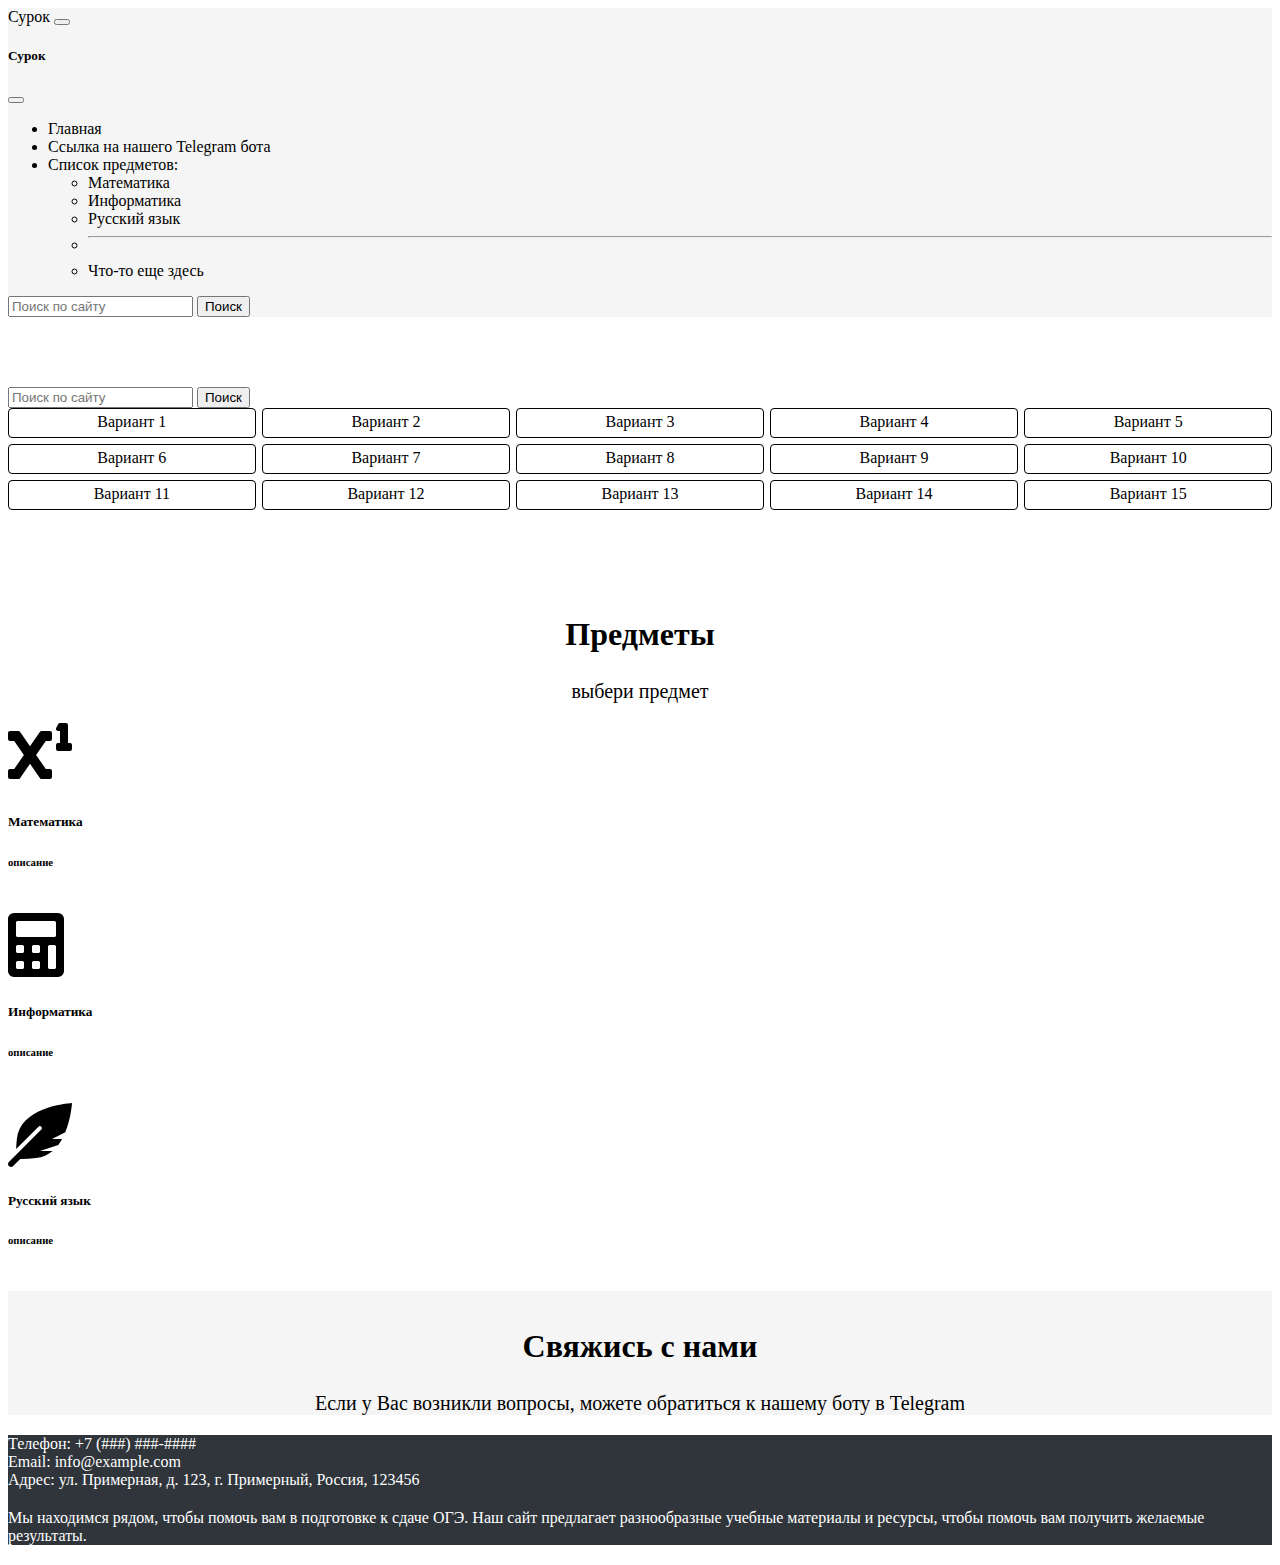
==== list_inf.html @ c185e4a6 "Add files via upload" ====
<!DOCTYPE html>
<html>
<head>
	<meta charset="utf-8">
	<meta name="viewport" content="width=device-width, initial-scale=1">
	<title></title>
	<link rel="stylesheet" type="text/css" href="animate.css">
	<link rel="stylesheet" type="text/css" href="style.css">

	<!-- Bootstrap -->
	<link href="https://cdn.jsdelivr.net/npm/bootstrap@5.3.1/dist/css/bootstrap.min.css" rel="stylesheet" integrity="sha384-4bw+/aepP/YC94hEpVNVgiZdgIC5+VKNBQNGCHeKRQN+PtmoHDEXuppvnDJzQIu9" crossorigin="anonymous">
	<script src="https://cdn.jsdelivr.net/npm/bootstrap@5.3.1/dist/js/bootstrap.bundle.min.js" integrity="sha384-HwwvtgBNo3bZJJLYd8oVXjrBZt8cqVSpeBNS5n7C8IVInixGAoxmnlMuBnhbgrkm" crossorigin="anonymous"></script>

	<!-- Google Fonts -->
	<link rel="preconnect" href="https://fonts.googleapis.com">
	<link rel="preconnect" href="https://fonts.gstatic.com" crossorigin>
	<link href="https://fonts.googleapis.com/css2?family=Raleway:wght@200&display=swap" rel="stylesheet">

	<!-- Font Awesome -->
	<link rel="stylesheet" href="https://maxcdn.bootstrapcdn.com/font-awesome/4.7.0/css/font-awesome.min.css">

	<!---->
	<link rel="stylesheet" type="text/css" href="animate.css">
</head>
<body>
	<!-- Шапка страницы -->
	<nav class="navbar navbar-light fixed-top" id="header">
	  	<div class="container-fluid">
		    <a class="navbar-brand" href="#">Сурок</a>
	    	<button class="navbar-toggler" type="button" data-bs-toggle="offcanvas" data-bs-target="#offcanvasNavbar" aria-controls="offcanvasNavbar">
	    		<span class="navbar-toggler-icon"></span>
	    	</button>
	    	<div class="offcanvas offcanvas-end" tabindex="-1" id="offcanvasNavbar" aria-labelledby="offcanvasNavbarLabel">
	      		<div class="offcanvas-header">
		        	<h5 class="offcanvas-title" id="offcanvasNavbarLabel">Сурок</h5>
		        	<button type="button" class="btn-close text-reset" data-bs-dismiss="offcanvas" aria-label="Close"></button>
		      	</div>	
		      	<div class="offcanvas-body">
		        	<ul class="navbar-nav justify-content-end flex-grow-1 pe-3">
		          		<li class="nav-item">
		            		<a class="nav-link active" aria-current="page" href="index.html">Главная</a>
		          		</li>
		          		<li class="nav-item">
		            		<a class="nav-link" href="#">Ссылка на нашего Telegram бота</a>
		          		</li>
		          		<li class="nav-item dropdown">
		            		<a class="nav-link dropdown-toggle" href="#" id="offcanvasNavbarDropdown" role="button" data-bs-toggle="dropdown" aria-expanded="false">
		            		Список предметов:
		            		</a>
			         		<ul class="dropdown-menu" aria-labelledby="offcanvasNavbarDropdown">
			           			<li><a class="dropdown-item" href="list_math.html">Математика</a></li>
			           			<li><a class="dropdown-item" href="list_inf.html">Информатика</a></li>
			           			<li><a class="dropdown-item" href="list_rus.html">Русский язык</a></li>
			           			<li>
			             			<hr class="dropdown-divider">
			           			</li>
			           			<li><a class="dropdown-item" href="#">Что-то еще здесь</a></li>
			         		</ul>
		        	</ul>
				    <form class="d-flex">
				       <input class="form-control me-2" type="search" placeholder="Поиск по сайту" aria-label="Поиск">
				       <button class="btn btn-outline-secondary" type="submit">Поиск</button>
				    </form>
	      		</div>
	    	</div>
	  	</div>
	</nav>

	<!-- список вариантов -->
	<div class="container" id="list_options">
		<form class="d-flex">
		   <input class="form-control me-2" type="search" placeholder="Поиск по сайту" aria-label="Поиск">
		   <button class="btn btn-outline-secondary" type="submit">Поиск</button>
		</form>
		<div class="OurVariants-Grid mt-5">
			<a class="Link VariantLink OurVariants-Link" href="variant_inf_1.html">
				<span class="OurVariants-Word">Вариант&nbsp;</span>1
			</a>
			<a class="Link VariantLink OurVariants-Link" href="/test?id=57710389">
				<span class="OurVariants-Word">Вариант&nbsp;</span>2
			</a>
			<a class="Link VariantLink OurVariants-Link" href="/test?id=57710390">
				<span class="OurVariants-Word">Вариант&nbsp;</span>3
			</a>
			<a class="Link VariantLink OurVariants-Link" href="/test?id=57710391">
				<span class="OurVariants-Word">Вариант&nbsp;</span>4
			</a>
			<a class="Link VariantLink OurVariants-Link" href="/test?id=57710392">
				<span class="OurVariants-Word">Вариант&nbsp;</span>5
			</a>
			<a class="Link VariantLink OurVariants-Link" href="/test?id=57710393">
				<span class="OurVariants-Word">Вариант&nbsp;</span>6
			</a>
			<a class="Link VariantLink OurVariants-Link" href="/test?id=57710394">
				<span class="OurVariants-Word">Вариант&nbsp;</span>7
			</a><a class="Link VariantLink OurVariants-Link" href="/test?id=57710395">
				<span class="OurVariants-Word">Вариант&nbsp;</span>8
			</a>
			<a class="Link VariantLink OurVariants-Link" href="/test?id=57710396">
				<span class="OurVariants-Word">Вариант&nbsp;</span>9
			</a>
			<a class="Link VariantLink OurVariants-Link" href="/test?id=57710397">
				<span class="OurVariants-Word">Вариант&nbsp;</span>10
			</a>
			<a class="Link VariantLink OurVariants-Link" href="/test?id=57710398">
				<span class="OurVariants-Word">Вариант&nbsp;</span>11
			</a>
			<a class="Link VariantLink OurVariants-Link" href="/test?id=57710399">
				<span class="OurVariants-Word">Вариант&nbsp;</span>12
			</a>
			<a class="Link VariantLink OurVariants-Link" href="/test?id=57710400">
				<span class="OurVariants-Word">Вариант&nbsp;</span>13
			</a>
			<a class="Link VariantLink OurVariants-Link" href="/test?id=57710401">
				<span class="OurVariants-Word">Вариант&nbsp;</span>14
			</a>
			<a class="Link VariantLink OurVariants-Link" href="/test?id=57710402">
				<span class="OurVariants-Word">Вариант&nbsp;</span>15
			</a>
		</div>
	</div>

	<!-- список предметов -->
	<section id="interesting" class="interesting mt-5">
		<div class="container" align="cen">
			<div class="row" id="text_info_block">
				<div class="col-lg-12">
					<div class="title">
						<h2 class="title_main">Предметы</h2>
						<p class="title_text">выбери предмет</p>
					</div>
				</div>
			</div>

			<div class="row">
			    <div class="col-lg-4" id="info_block">
			    	<a href="list_math.html" class="card-link">
						<div class="card" style="width: 18rem;">
							<div class="card-body">
								<div class="row">
									<div class="col">
										<svg xmlns="http://www.w3.org/2000/svg" height="4em" viewBox="0 0 512 512"><style>svg{fill:#000000}</style><path d="M496 160h-16V16a16 16 0 0 0-16-16h-48a16 16 0 0 0-14.29 8.83l-16 32A16 16 0 0 0 400 64h16v96h-16a16 16 0 0 0-16 16v32a16 16 0 0 0 16 16h96a16 16 0 0 0 16-16v-32a16 16 0 0 0-16-16zM336 64h-67a16 16 0 0 0-13.14 6.87l-79.9 115-79.9-115A16 16 0 0 0 83 64H16A16 16 0 0 0 0 80v48a16 16 0 0 0 16 16h33.48l77.81 112-77.81 112H16a16 16 0 0 0-16 16v48a16 16 0 0 0 16 16h67a16 16 0 0 0 13.14-6.87l79.9-115 79.9 115A16 16 0 0 0 269 448h67a16 16 0 0 0 16-16v-48a16 16 0 0 0-16-16h-33.48l-77.81-112 77.81-112H336a16 16 0 0 0 16-16V80a16 16 0 0 0-16-16z"/></svg>
									</div>
									<div class="col"><h5 class="card-title">Математикаㅤ</h5>
								    	<h6 class="card-subtitle mb-2 text-body-secondary">описание</h6>
							    	</div>
						    	</div>
						  	</div>
						</div>
					</a>
			    </div>
			    

			    <div class="col-lg-4" id="info_block">
					<a href="list_inf.html" class="card-link">
						<div class="card" style="width: 18rem;">
							<div class="card-body">
								<div class="row">
									<div class="col">
										<svg xmlns="http://www.w3.org/2000/svg" height="4em" viewBox="0 0 448 512"><!--! Font Awesome Free 6.4.2 by @fontawesome - https://fontawesome.com License - https://fontawesome.com/license (Commercial License) Copyright 2023 Fonticons, Inc. --><style>svg{fill:#000000}</style><path d="M400 0H48C22.4 0 0 22.4 0 48v416c0 25.6 22.4 48 48 48h352c25.6 0 48-22.4 48-48V48c0-25.6-22.4-48-48-48zM128 435.2c0 6.4-6.4 12.8-12.8 12.8H76.8c-6.4 0-12.8-6.4-12.8-12.8v-38.4c0-6.4 6.4-12.8 12.8-12.8h38.4c6.4 0 12.8 6.4 12.8 12.8v38.4zm0-128c0 6.4-6.4 12.8-12.8 12.8H76.8c-6.4 0-12.8-6.4-12.8-12.8v-38.4c0-6.4 6.4-12.8 12.8-12.8h38.4c6.4 0 12.8 6.4 12.8 12.8v38.4zm128 128c0 6.4-6.4 12.8-12.8 12.8h-38.4c-6.4 0-12.8-6.4-12.8-12.8v-38.4c0-6.4 6.4-12.8 12.8-12.8h38.4c6.4 0 12.8 6.4 12.8 12.8v38.4zm0-128c0 6.4-6.4 12.8-12.8 12.8h-38.4c-6.4 0-12.8-6.4-12.8-12.8v-38.4c0-6.4 6.4-12.8 12.8-12.8h38.4c6.4 0 12.8 6.4 12.8 12.8v38.4zm128 128c0 6.4-6.4 12.8-12.8 12.8h-38.4c-6.4 0-12.8-6.4-12.8-12.8V268.8c0-6.4 6.4-12.8 12.8-12.8h38.4c6.4 0 12.8 6.4 12.8 12.8v166.4zm0-256c0 6.4-6.4 12.8-12.8 12.8H76.8c-6.4 0-12.8-6.4-12.8-12.8V76.8C64 70.4 70.4 64 76.8 64h294.4c6.4 0 12.8 6.4 12.8 12.8v102.4z"/></svg>
									</div>
									<div class="col"><h5 class="card-title">Информатикаㅤ</h5>
								    	<h6 class="card-subtitle mb-2 text-body-secondary">описание</h6>
							    	</div>
						    	</div>
						  	</div>
						</div>
					</a>
			  	</div>	   

				<div class="col-lg-4" id="info_block">
					<a href="list_rus.html" class="card-link">
						<div class="card" style="width: 18rem;">
							<div class="card-body">
								<div class="row">
									<div class="col">
										<svg xmlns="http://www.w3.org/2000/svg" height="4em" viewBox="0 0 512 512"><!--! Font Awesome Free 6.4.2 by @fontawesome - https://fontawesome.com License - https://fontawesome.com/license (Commercial License) Copyright 2023 Fonticons, Inc. --><style>svg{fill:#000000}</style><path d="M512 0C460.22 3.56 96.44 38.2 71.01 287.61c-3.09 26.66-4.84 53.44-5.99 80.24l178.87-178.69c6.25-6.25 16.4-6.25 22.65 0s6.25 16.38 0 22.63L7.04 471.03c-9.38 9.37-9.38 24.57 0 33.94 9.38 9.37 24.59 9.37 33.98 0l57.13-57.07c42.09-.14 84.15-2.53 125.96-7.36 53.48-5.44 97.02-26.47 132.58-56.54H255.74l146.79-48.88c11.25-14.89 21.37-30.71 30.45-47.12h-81.14l106.54-53.21C500.29 132.86 510.19 26.26 512 0z"/></svg>
									</div>
									<div class="col"><h5 class="card-title">Русский язык</h5>
								    	<h6 class="card-subtitle mb-2 text-body-secondary">описание</h6>
							    	</div>
						    	</div>
						  	</div>
						</div>
					</a>
				</div>
			</div>

			<!-- <div class="row">
			    <div class="col-lg-4" id="info_block">
					<a href="#" class="card-link">
						<div class="card" style="width: 18rem;">
							<div class="card-body">
								<div class="row">
									<div class="col">
										<img src="" class="img-thumbnail">
									</div>
									<div class="col"><h5 class="card-title">Предмет</h5>
								    	<h6 class="card-subtitle mb-2 text-body-secondary">описание</h6>
							    	</div>
						    	</div>
						  	</div>
						</div>
					</a>
			   </div>

			   <div class="col-lg-4" id="info_block">
					<a href="#" class="card-link">
						<div class="card" style="width: 18rem;">
							<div class="card-body">
								<div class="row">
									<div class="col">
										<img src="" class="img-thumbnail">
									</div>
									<div class="col"><h5 class="card-title">Предмет</h5>
								    	<h6 class="card-subtitle mb-2 text-body-secondary">описание</h6>
							    	</div>
						    	</div>
						  	</div>
						</div>
					</a>
			   </div>	   

				<div class="col-lg-4" id="info_block">
					<a href="#" class="card-link">
						<div class="card" style="width: 18rem;">
							<div class="card-body">
								<div class="row">
									<div class="col">
										<img src="" class="img-thumbnail">
									</div>
									<div class="col"><h5 class="card-title">Предмет</h5>
								    	<h6 class="card-subtitle mb-2 text-body-secondary">описание</h6>
							    	</div>
						    	</div>
						  	</div>
						</div>
					</a>
			   	</div>
			</div>-->		
		</div>
	</section>

	<!-- подвал -->
	<section class="feedback" id="feedback">
		<div class="container">
			<div class="row">
				<div class="col-lg-12">
					<div class="title">
						<h2 class="title_main">
							Свяжись с нами
						</h2>
						<p class="title_text">
							Если у Вас возникли вопросы, можете обратиться к нашему боту в <a href="#">Telegram</a>
						</p>
					</div>
				</div>
			</div>
		</div>
	</section>
	<footer id="footer" class="footer">
		<div class="container">
			<div class="row">
				<div class="col-sm-5 footer_info" id="contacts">
					Телефон: +7 (###) ###-####
					<br>
					Email: info@example.com
					<br>
					Адрес: ул. Примерная, д. 123, г. Примерный, Россия, 123456
				</div>
				<div class="col-sm-7 footer_info" id="about">
					Мы находимся рядом, чтобы помочь вам в подготовке к сдаче ОГЭ. Наш сайт предлагает разнообразные учебные материалы и ресурсы, чтобы помочь вам получить желаемые результаты.
				</div>				
			</div>			
		</div>
	</footer>
	
</body>
</html>
---- style.css ----
a {
	color: #000;
}

a:link {
	color: #000;
	text-decoration: none;
}

a:visited {
	color: #000;
}

a:hover {
	color: #42aaff;
}

.header{
	background-color:; 
}

#header {
	background-color: #f5f5f5; 
}

img {
	width: 100px; 
	height: 100px;
}

.carousel-inner img {
  	height: auto;
  	width: 100%;
}

/*#img_carousel {
  	border-width: 5px;
	border-style: ;
	border-color: #898989;
}*/

.body {
	font-family: 'Raleway',sans-serif
}

.expansion-body {
    overflow: hidden;
    max-height: 1000px;
    transition: max-height 0.3s cubic-bezier(1, 0, 1, 0);
}

.title {
	padding-top: 10px;
}
.title_main {
	font-size: 32px;
	text-align: center;
}
.title_text {
	font-size: 20px;
	text-align: center;
}

#interesting {
	align-content: center;
}

#info_block {
	margin-bottom: 45px;
}

#text_info_block {
	margin-bottom: 15px;
	text-align: center;
}

.navbar_toggler {
	display: block;
}

#feedback {
	background-color: #f5f5f5; 
}

#list_options {
	margin: 70px auto;
	align-content: center;
}





.header {

	background-image: url(img/background.jpg)  ;
	background-repeat: no-repeat;
	background-size: 100% ; 
	padding-bottom: 105px;
}

.logo {
    margin-top:8px;
}

.menu {
    margin-top:8px;
}

.menu__item {
    margin: 0 57px;
}

.menu__item a {
    font-size:22px;
    font-weight:700;
    color: #000;
}

.offer{
	margin-top: 117px;
}

.offer__title {
    font-size:32px;
    margin-bottom: 15px;
}

.offer__intro {
    font-size: 20px;
    line-height: 1.3em;
}

.offer__text {
    font-size: 16px;
    margin-top:15px;
    color: #555555;
    width: 400px;
}

.icons__item {
    margin-right:30px;
    list-style-type: none;
}

#icons__item {
	margin-left: -30px;
}

.icons__item a {
    color: #000;
    font-size: 42px;
    transition: all 0.3s ease; /* плавная анимация*/
}

.icons__item a:hover {
    text-decoration: none;
    color: #898989;
}  /* анимация при наведении на иконки*/

.ipad{
	display: block;
	margin:60px auto 0;
}

/* 2 экран*/

.feature {
    margin-bottom: 65px;
}

.feature__icon {
    font-size: 50px;
    margin-right: 37px;
    color: #000
}

.feature__text {
    color: #898989
}

@media (max-width:992px) {
	#carousel {
		padding-top: 150px;
	}
}

@media (max-width:576px) {
	#carousel {
		padding-top: 10px;
	}
}

#carousel {
	padding-top: 125px;
}

.card-link {
	text-decoration: none;
}

#svg {
	width: 100px; 
	height: 100px;
}

.footer {
	background: #2F353B;
	color: #FFF;
/*	border-top: solid white 1px;*/
}

.footer_info {
	color: #fff;
	font-size: 16px;
/*	text-align: center;*/
/*	width: 148px;*/
	margin-top: 20px;
	margin-bottom: 20px;
}

#contacts {
	margin-top: 20px;
	margin-bottom: 20px;
}

#about {
	margin-top: 20px;
	margin-bottom: 20px;
}


.variants_cell {
	border-radius: 5px;
	border: 1px solid grey;
}

.variants_cell:hover {
	border: 1px solid blue;
}






























/*список вариантов */
.OurVariants-Grid {
    display: grid;
    grid-template-columns: repeat(12,1fr);
    grid-gap: 0.4rem;
}
.Link:not(.Link:focus-visible) {
    outline: none;
}
.OurVariants-Word {
    display: none;
}


.OurVariants-PersonalBox {
    margin-top: .4rem;
    text-align: center
}

.OurVariants-PersonalLink {
    display: block
}

@media screen and (min-width: 768px) {
    .OurVariants-PersonalLink {
        display:inline-block;
        padding: .25rem 1.1rem .35rem
    }
}

.OurVariants-HintPopupContent {
    max-width: 768px
}

.OurVariants {
    text-align: center
}

@supports(display: grid) {
    .OurVariants {
        text-align:initial
    }
}

.OurVariants-TitleWord1 {
    display: block
}

@media screen and (min-width: 568px) {
    .OurVariants-TitleWord1 {
        display:inline
    }
}

.OurVariants-TitleWord2 {
    display: inline-block
}

@media screen and (min-width: 568px) {
    .OurVariants-TitleWord2 {
        display:inline-block
    }
}

.OurVariants-Word {
    display: none
}

@media screen and (min-width: 768px) {
    .OurVariants-Word {
        display:inline
    }
}

.OurVariants-Grid {
    display: grid;
    grid-template-columns: repeat(12,1fr);
    grid-gap: .4rem
}

@media screen and (min-width: 768px) {
    .OurVariants-Grid {
        grid-template-columns:repeat(5,1fr)
    }
}

.OurVariants-Link {
    grid-column: span 2
}

.OurVariants-Link:nth-child(13),.OurVariants-Link:nth-child(14),.OurVariants-Link:nth-child(15) {
    grid-row: 3
}

.OurVariants-Link:nth-child(13) {
    grid-column: 4/6
}

.OurVariants-Link:nth-child(14) {
    grid-column: 6/8
}

.OurVariants-Link:nth-child(15) {
    grid-column: 8/10
}

.OurVariants-Link:first-child,.OurVariants-Link:nth-child(2),.OurVariants-Link:nth-child(3),.OurVariants-Link:nth-child(4),.OurVariants-Link:nth-child(5) {
    -ms-grid-row: 1
}

.OurVariants-Link:nth-child(6),.OurVariants-Link:nth-child(7),.OurVariants-Link:nth-child(8),.OurVariants-Link:nth-child(9),.OurVariants-Link:nth-child(10) {
    -ms-grid-row: 2
}

.OurVariants-Link:nth-child(11),.OurVariants-Link:nth-child(12),.OurVariants-Link:nth-child(13),.OurVariants-Link:nth-child(14),.OurVariants-Link:nth-child(15) {
    -ms-grid-row: 3
}

.OurVariants-Link:first-child,.OurVariants-Link:nth-child(6),.OurVariants-Link:nth-child(11) {
    -ms-grid-column: 1
}

.OurVariants-Link:nth-child(2),.OurVariants-Link:nth-child(7),.OurVariants-Link:nth-child(12) {
    -ms-grid-column: 2
}

.OurVariants-Link:nth-child(3),.OurVariants-Link:nth-child(8),.OurVariants-Link:nth-child(13) {
    -ms-grid-column: 3
}

.OurVariants-Link:nth-child(4),.OurVariants-Link:nth-child(9),.OurVariants-Link:nth-child(14) {
    -ms-grid-column: 4
}

.OurVariants-Link:nth-child(5),.OurVariants-Link:nth-child(10),.OurVariants-Link:nth-child(15) {
    -ms-grid-column: 5
}

@media screen and (min-width: 768px) {
    .OurVariants-Link {
        grid-column:unset!important;
        grid-row: unset!important
    }
}

.VariantLink {
    display: inline-block;
    margin: .25rem;
    padding: .25rem .25rem .35rem;
    text-align: center;
    border-width: .05rem;
    border-style: solid;
    border-radius: .25rem
}

@supports(display: grid) {
    .VariantLink {
        display:block;
        margin: 0;
        padding: 1rem 0 1.1rem
    }

    @media screen and (min-width: 768px) {
        .VariantLink {
            padding:.25rem 0 .35rem
        }
    }
}

.VariantLink_new {
    position: relative
}

.VariantLink_new:after {
    content: "";
    position: absolute;
    top: -.25rem;
    right: -.25rem;
    width: 1rem;
    height: 1rem;
    background: #f60;
    border-radius: 50%
}

@media screen and (min-width: 768px) {
    .VariantLink_new:after {
        top:-.25rem;
        right: -.35rem;
        width: .75rem;
        height: .75rem
    }
}

.VariantLink-Hint {
    width: 1.4rem;
    height: 1.4rem;
    margin: -.1rem 0 -.1rem .4rem!important;
    padding: 0 0 0 .05rem!important;
    border-radius: 50%!important
}
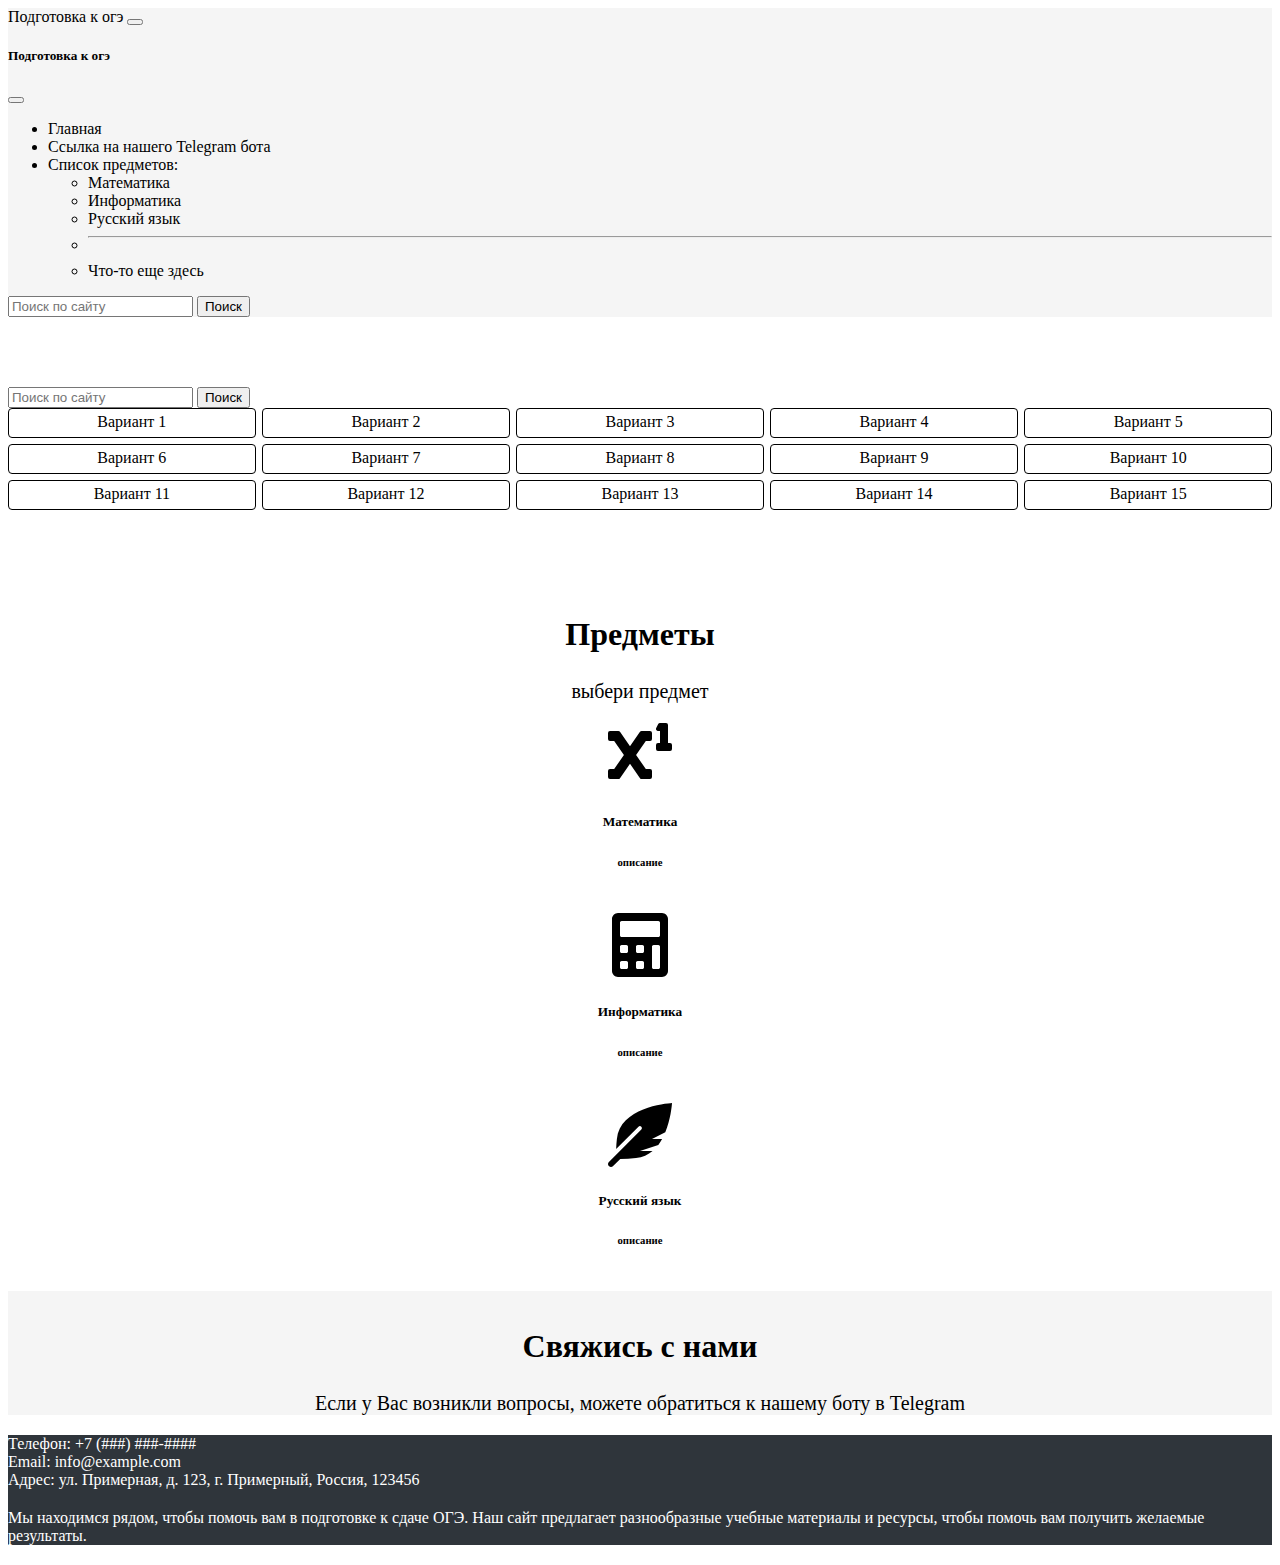
==== commit a1c1dcd3: "Add files via upload" ====
--- a/list_inf.html
+++ b/list_inf.html
@@ -4,8 +4,7 @@
 	<meta charset="utf-8">
 	<meta name="viewport" content="width=device-width, initial-scale=1">
 	<title></title>
-	<link rel="stylesheet" type="text/css" href="animate.css">
-	<link rel="stylesheet" type="text/css" href="style.css">
+	<link rel="stylesheet" type="text/css" href="css/style.css">
 
 	<!-- Bootstrap -->
 	<link href="https://cdn.jsdelivr.net/npm/bootstrap@5.3.1/dist/css/bootstrap.min.css" rel="stylesheet" integrity="sha384-4bw+/aepP/YC94hEpVNVgiZdgIC5+VKNBQNGCHeKRQN+PtmoHDEXuppvnDJzQIu9" crossorigin="anonymous">
@@ -19,20 +18,20 @@
 	<!-- Font Awesome -->
 	<link rel="stylesheet" href="https://maxcdn.bootstrapcdn.com/font-awesome/4.7.0/css/font-awesome.min.css">
 
-	<!---->
-	<link rel="stylesheet" type="text/css" href="animate.css">
+	<!--animate.css-->
+	<link rel="stylesheet" type="text/css" href="css/animate.css">
 </head>
 <body>
 	<!-- Шапка страницы -->
 	<nav class="navbar navbar-light fixed-top" id="header">
 	  	<div class="container-fluid">
-		    <a class="navbar-brand" href="#">Сурок</a>
+		    <a class="navbar-brand" href="index.html">Подготовка к огэ</a>
 	    	<button class="navbar-toggler" type="button" data-bs-toggle="offcanvas" data-bs-target="#offcanvasNavbar" aria-controls="offcanvasNavbar">
 	    		<span class="navbar-toggler-icon"></span>
 	    	</button>
 	    	<div class="offcanvas offcanvas-end" tabindex="-1" id="offcanvasNavbar" aria-labelledby="offcanvasNavbarLabel">
 	      		<div class="offcanvas-header">
-		        	<h5 class="offcanvas-title" id="offcanvasNavbarLabel">Сурок</h5>
+		        	<h5 class="offcanvas-title" id="offcanvasNavbarLabel">Подготовка к огэ</h5>
 		        	<button type="button" class="btn-close text-reset" data-bs-dismiss="offcanvas" aria-label="Close"></button>
 		      	</div>	
 		      	<div class="offcanvas-body">
@@ -76,45 +75,45 @@
 			<a class="Link VariantLink OurVariants-Link" href="variant_inf_1.html">
 				<span class="OurVariants-Word">Вариант&nbsp;</span>1
 			</a>
-			<a class="Link VariantLink OurVariants-Link" href="/test?id=57710389">
+			<a class="Link VariantLink OurVariants-Link" href="variant_inf_1.html">
 				<span class="OurVariants-Word">Вариант&nbsp;</span>2
 			</a>
-			<a class="Link VariantLink OurVariants-Link" href="/test?id=57710390">
+			<a class="Link VariantLink OurVariants-Link" href="variant_inf_1.html">
 				<span class="OurVariants-Word">Вариант&nbsp;</span>3
 			</a>
-			<a class="Link VariantLink OurVariants-Link" href="/test?id=57710391">
+			<a class="Link VariantLink OurVariants-Link" href="variant_inf_1.html">
 				<span class="OurVariants-Word">Вариант&nbsp;</span>4
 			</a>
-			<a class="Link VariantLink OurVariants-Link" href="/test?id=57710392">
+			<a class="Link VariantLink OurVariants-Link" href="variant_inf_1.html">
 				<span class="OurVariants-Word">Вариант&nbsp;</span>5
 			</a>
-			<a class="Link VariantLink OurVariants-Link" href="/test?id=57710393">
+			<a class="Link VariantLink OurVariants-Link" href="variant_inf_1.html">
 				<span class="OurVariants-Word">Вариант&nbsp;</span>6
 			</a>
-			<a class="Link VariantLink OurVariants-Link" href="/test?id=57710394">
+			<a class="Link VariantLink OurVariants-Link" href="variant_inf_1.html">
 				<span class="OurVariants-Word">Вариант&nbsp;</span>7
-			</a><a class="Link VariantLink OurVariants-Link" href="/test?id=57710395">
+			</a><a class="Link VariantLink OurVariants-Link" href="variant_inf_1.html">
 				<span class="OurVariants-Word">Вариант&nbsp;</span>8
 			</a>
-			<a class="Link VariantLink OurVariants-Link" href="/test?id=57710396">
+			<a class="Link VariantLink OurVariants-Link" href="variant_inf_1.html">
 				<span class="OurVariants-Word">Вариант&nbsp;</span>9
 			</a>
-			<a class="Link VariantLink OurVariants-Link" href="/test?id=57710397">
+			<a class="Link VariantLink OurVariants-Link" href="variant_inf_1.html">
 				<span class="OurVariants-Word">Вариант&nbsp;</span>10
 			</a>
-			<a class="Link VariantLink OurVariants-Link" href="/test?id=57710398">
+			<a class="Link VariantLink OurVariants-Link" href="variant_inf_1.html">
 				<span class="OurVariants-Word">Вариант&nbsp;</span>11
 			</a>
-			<a class="Link VariantLink OurVariants-Link" href="/test?id=57710399">
+			<a class="Link VariantLink OurVariants-Link" href="variant_inf_1.html">
 				<span class="OurVariants-Word">Вариант&nbsp;</span>12
 			</a>
-			<a class="Link VariantLink OurVariants-Link" href="/test?id=57710400">
+			<a class="Link VariantLink OurVariants-Link" href="variant_inf_1.html">
 				<span class="OurVariants-Word">Вариант&nbsp;</span>13
 			</a>
-			<a class="Link VariantLink OurVariants-Link" href="/test?id=57710401">
+			<a class="Link VariantLink OurVariants-Link" href="variant_inf_1.html">
 				<span class="OurVariants-Word">Вариант&nbsp;</span>14
 			</a>
-			<a class="Link VariantLink OurVariants-Link" href="/test?id=57710402">
+			<a class="Link VariantLink OurVariants-Link" href="variant_inf_1.html">
 				<span class="OurVariants-Word">Вариант&nbsp;</span>15
 			</a>
 		</div>
@@ -132,7 +131,7 @@
 				</div>
 			</div>
 
-			<div class="row">
+			<div class="row" align="center">
 			    <div class="col-lg-4" id="info_block">
 			    	<a href="list_math.html" class="card-link">
 						<div class="card" style="width: 18rem;">
@@ -151,7 +150,7 @@
 			    </div>
 			    
 
-			    <div class="col-lg-4" id="info_block">
+			    <div class="col-lg-4" id="info_block" align="center">
 					<a href="list_inf.html" class="card-link">
 						<div class="card" style="width: 18rem;">
 							<div class="card-body">
@@ -168,7 +167,7 @@
 					</a>
 			  	</div>	   
 
-				<div class="col-lg-4" id="info_block">
+				<div class="col-lg-4" id="info_block" align="center">
 					<a href="list_rus.html" class="card-link">
 						<div class="card" style="width: 18rem;">
 							<div class="card-body">
--- a/css/style.css
+++ b/css/style.css
@@ -0,0 +1,470 @@
+a {
+	color: #000;
+}
+
+a:link {
+	color: #000;
+	text-decoration: none;
+}
+
+a:visited {
+	color: #000;
+}
+
+a:hover {
+	color: #42aaff;
+}
+
+.header{
+	background-color:; 
+}
+
+#header {
+	background-color: #f5f5f5; 
+}
+
+img {
+	width: 100px; 
+	height: 100px;
+}
+
+.carousel-inner img {
+  	height: auto;
+  	width: 100%;
+}
+
+/*#img_carousel {
+  	border-width: 5px;
+	border-style: ;
+	border-color: #898989;
+}*/
+
+.body {
+	font-family: 'Raleway',sans-serif
+}
+
+.expansion-body {
+    overflow: hidden;
+    max-height: 1000px;
+    transition: max-height 0.3s cubic-bezier(1, 0, 1, 0);
+}
+
+.title {
+	padding-top: 10px;
+}
+.title_main {
+	font-size: 32px;
+	text-align: center;
+}
+.title_text {
+	font-size: 20px;
+	text-align: center;
+}
+
+#interesting {
+	align-content: center;
+}
+
+#info_block {
+	margin-bottom: 45px;
+}
+
+#text_info_block {
+	margin-bottom: 15px;
+	text-align: center;
+}
+
+.navbar_toggler {
+	display: block;
+}
+
+#feedback {
+	background-color: #f5f5f5; 
+}
+
+#list_options {
+	margin: 70px auto;
+	align-content: center;
+}
+
+
+
+
+
+.header {
+
+	background-image: url(img/background.jpg)  ;
+	background-repeat: no-repeat;
+	background-size: 100% ; 
+	padding-bottom: 105px;
+}
+
+.logo {
+    margin-top:8px;
+}
+
+.menu {
+    margin-top:8px;
+}
+
+.menu__item {
+    margin: 0 57px;
+}
+
+.menu__item a {
+    font-size:22px;
+    font-weight:700;
+    color: #000;
+}
+
+.offer{
+	margin-top: 117px;
+}
+
+.offer__title {
+    font-size:32px;
+    margin-bottom: 15px;
+}
+
+.offer__intro {
+    font-size: 20px;
+    line-height: 1.3em;
+}
+
+.offer__text {
+    font-size: 16px;
+    margin-top:15px;
+    color: #555555;
+    width: 400px;
+}
+
+.icons__item {
+    margin-right:30px;
+    list-style-type: none;
+}
+
+#icons__item {
+	margin-left: -30px;
+}
+
+.icons__item a {
+    color: #000;
+    font-size: 42px;
+    transition: all 0.3s ease; /* плавная анимация*/
+}
+
+.icons__item a:hover {
+    text-decoration: none;
+    color: #898989;
+}  /* анимация при наведении на иконки*/
+
+.ipad{
+	display: block;
+	margin:60px auto 0;
+}
+
+/* 2 экран*/
+
+.feature {
+    margin-bottom: 65px;
+}
+
+.feature__icon {
+    font-size: 50px;
+    margin-right: 37px;
+    color: #000
+}
+
+.feature__text {
+    color: #898989
+}
+
+@media (max-width:992px) {
+	#carousel {
+		padding-top: 150px;
+	}
+}
+
+@media (max-width:576px) {
+	#carousel {
+		padding-top: 10px;
+	}
+}
+
+#carousel {
+	padding-top: 125px;
+}
+
+.card-link {
+	text-decoration: none;
+}
+
+#svg {
+	width: 100px; 
+	height: 100px;
+}
+
+.footer {
+	background: #2F353B;
+	color: #FFF;
+/*	border-top: solid white 1px;*/
+}
+
+.footer_info {
+	color: #fff;
+	font-size: 16px;
+/*	text-align: center;*/
+/*	width: 148px;*/
+	margin-top: 20px;
+	margin-bottom: 20px;
+}
+
+#contacts {
+	margin-top: 20px;
+	margin-bottom: 20px;
+}
+
+#about {
+	margin-top: 20px;
+	margin-bottom: 20px;
+}
+
+
+.variants_cell {
+	border-radius: 5px;
+	border: 1px solid grey;
+}
+
+/*.variants_cell:hover {
+	border: 1px solid blue;
+}
+*/
+
+
+
+
+
+
+
+
+
+
+
+
+
+
+
+
+
+
+
+
+
+
+
+
+
+
+
+
+
+/*список вариантов */
+.OurVariants-Grid {
+    display: grid;
+    grid-template-columns: repeat(12,1fr);
+    grid-gap: 0.4rem;
+}
+.Link:not(.Link:focus-visible) {
+    outline: none;
+}
+.OurVariants-Word {
+    display: none;
+}
+
+
+.OurVariants-PersonalBox {
+    margin-top: .4rem;
+    text-align: center
+}
+
+.OurVariants-PersonalLink {
+    display: block
+}
+
+@media screen and (min-width: 768px) {
+    .OurVariants-PersonalLink {
+        display:inline-block;
+        padding: .25rem 1.1rem .35rem
+    }
+}
+
+.OurVariants-HintPopupContent {
+    max-width: 768px
+}
+
+.OurVariants {
+    text-align: center
+}
+
+@supports(display: grid) {
+    .OurVariants {
+        text-align:initial
+    }
+}
+
+.OurVariants-TitleWord1 {
+    display: block
+}
+
+@media screen and (min-width: 568px) {
+    .OurVariants-TitleWord1 {
+        display:inline
+    }
+}
+
+.OurVariants-TitleWord2 {
+    display: inline-block
+}
+
+@media screen and (min-width: 568px) {
+    .OurVariants-TitleWord2 {
+        display:inline-block
+    }
+}
+
+.OurVariants-Word {
+    display: none
+}
+
+@media screen and (min-width: 768px) {
+    .OurVariants-Word {
+        display:inline
+    }
+}
+
+.OurVariants-Grid {
+    display: grid;
+    grid-template-columns: repeat(12,1fr);
+    grid-gap: .4rem
+}
+
+@media screen and (min-width: 768px) {
+    .OurVariants-Grid {
+        grid-template-columns:repeat(5,1fr)
+    }
+}
+
+.OurVariants-Link {
+    grid-column: span 2
+}
+
+.OurVariants-Link:nth-child(13),.OurVariants-Link:nth-child(14),.OurVariants-Link:nth-child(15) {
+    grid-row: 3
+}
+
+.OurVariants-Link:nth-child(13) {
+    grid-column: 4/6
+}
+
+.OurVariants-Link:nth-child(14) {
+    grid-column: 6/8
+}
+
+.OurVariants-Link:nth-child(15) {
+    grid-column: 8/10
+}
+
+.OurVariants-Link:first-child,.OurVariants-Link:nth-child(2),.OurVariants-Link:nth-child(3),.OurVariants-Link:nth-child(4),.OurVariants-Link:nth-child(5) {
+    -ms-grid-row: 1
+}
+
+.OurVariants-Link:nth-child(6),.OurVariants-Link:nth-child(7),.OurVariants-Link:nth-child(8),.OurVariants-Link:nth-child(9),.OurVariants-Link:nth-child(10) {
+    -ms-grid-row: 2
+}
+
+.OurVariants-Link:nth-child(11),.OurVariants-Link:nth-child(12),.OurVariants-Link:nth-child(13),.OurVariants-Link:nth-child(14),.OurVariants-Link:nth-child(15) {
+    -ms-grid-row: 3
+}
+
+.OurVariants-Link:first-child,.OurVariants-Link:nth-child(6),.OurVariants-Link:nth-child(11) {
+    -ms-grid-column: 1
+}
+
+.OurVariants-Link:nth-child(2),.OurVariants-Link:nth-child(7),.OurVariants-Link:nth-child(12) {
+    -ms-grid-column: 2
+}
+
+.OurVariants-Link:nth-child(3),.OurVariants-Link:nth-child(8),.OurVariants-Link:nth-child(13) {
+    -ms-grid-column: 3
+}
+
+.OurVariants-Link:nth-child(4),.OurVariants-Link:nth-child(9),.OurVariants-Link:nth-child(14) {
+    -ms-grid-column: 4
+}
+
+.OurVariants-Link:nth-child(5),.OurVariants-Link:nth-child(10),.OurVariants-Link:nth-child(15) {
+    -ms-grid-column: 5
+}
+
+@media screen and (min-width: 768px) {
+    .OurVariants-Link {
+        grid-column:unset!important;
+        grid-row: unset!important
+    }
+}
+
+.VariantLink {
+    display: inline-block;
+    margin: .25rem;
+    padding: .25rem .25rem .35rem;
+    text-align: center;
+    border-width: .05rem;
+    border-style: solid;
+    border-radius: .25rem
+}
+
+@supports(display: grid) {
+    .VariantLink {
+        display:block;
+        margin: 0;
+        padding: 1rem 0 1.1rem
+    }
+
+    @media screen and (min-width: 768px) {
+        .VariantLink {
+            padding:.25rem 0 .35rem
+        }
+    }
+}
+
+.VariantLink_new {
+    position: relative
+}
+
+.VariantLink_new:after {
+    content: "";
+    position: absolute;
+    top: -.25rem;
+    right: -.25rem;
+    width: 1rem;
+    height: 1rem;
+    background: #f60;
+    border-radius: 50%
+}
+
+@media screen and (min-width: 768px) {
+    .VariantLink_new:after {
+        top:-.25rem;
+        right: -.35rem;
+        width: .75rem;
+        height: .75rem
+    }
+}
+
+.VariantLink-Hint {
+    width: 1.4rem;
+    height: 1.4rem;
+    margin: -.1rem 0 -.1rem .4rem!important;
+    padding: 0 0 0 .05rem!important;
+    border-radius: 50%!important
+}